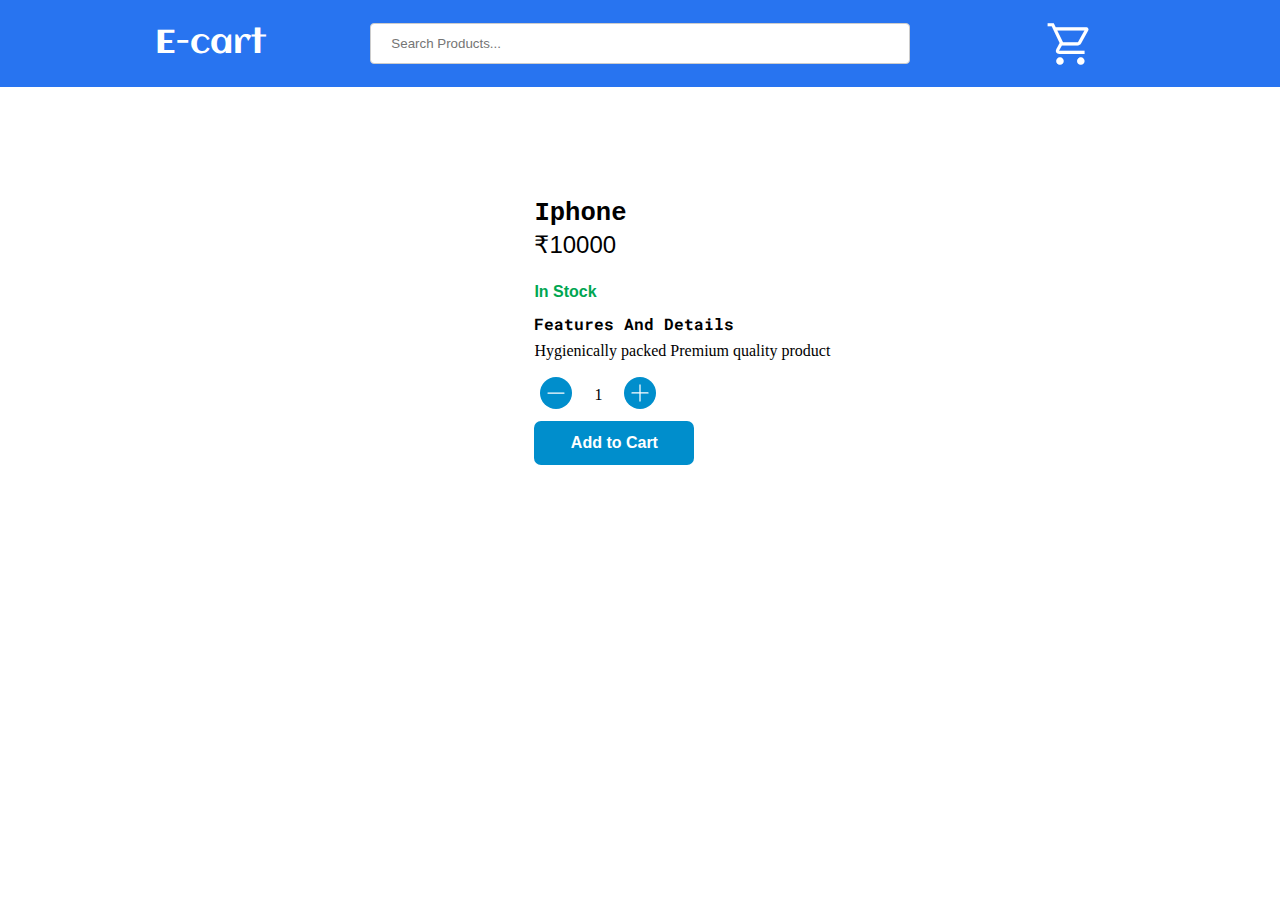
==== product-detail/product-detail.html @ a56721f7 "product detail page design" ====
<!DOCTYPE html>
<html lang="en">

<head>
    <meta charset="UTF-8">
    <meta http-equiv="X-UA-Compatible" content="IE=edge">
    <meta name="viewport" content="width=device-width, initial-scale=1.0">
    <title>Product Detail</title>

    <script src="js/product-detail.js" type="module" defer></script>
    <link rel="stylesheet" href="./css/product-detail.css">

    <link rel="preconnect" href="https://fonts.googleapis.com">
    <link rel="preconnect" href="https://fonts.gstatic.com" crossorigin>
    <link
        href="https://fonts.googleapis.com/css2?family=Anton&family=Open+Sans:ital,wght@0,300;0,400;0,500;0,600;0,700;0,800;1,300;1,400;1,500;1,600;1,700;1,800&family=Playfair+Display&family=Roboto+Mono:wght@300&display=swap"
        rel="stylesheet">

    <link rel="stylesheet"
        href="https://fonts.googleapis.com/css2?family=Material+Symbols+Outlined:opsz,wght,FILL,GRAD@20..48,100..700,0..1,-50..200" />

    <link href='https://fonts.googleapis.com/css?family=Aclonica' rel='stylesheet'>

<body>
    <div class="header">
        <span class="logo">E-cart</span>

        <div class="input-search">
            <input id="search" placeholder="Search Products..." />
            <!-- <span onclick="alert()" class="material-symbols-outlined">
                search
            </span> -->
        </div>
        <span class="material-symbols-outlined cart">
            shopping_cart
        </span>
    </div>
    <div class="container">
        <div id="product-image" class="product-image"></div>
        <div class="product-detail">
            <div class="product-detail-info">
                <div class="title">Iphone</div>
                <div class="price">₹10000</div>
                <div class="stock">In Stock</div>
                <div class="description">
                    <span>Features And Details</span>
                    <div class="description-content">
                        Hygienically packed
                        Premium quality product
                    </div>
                </div>
            </div>

            <div class="quantity">
                <button><img onclick="alert()" src="./images/minus-bulecolor.svg"></button>
                <span>1</span>
                <button><img onclick="alert()" src="./images/plus-bluecolor.svg"></button>
            </div>

            <div class="cart-section">
                <button>Add to Cart</button>
            </div>
        </div>

    </div>
</body>

</html>
---- product-detail/css/product-detail.css ----
body {
    margin: 0;
    padding: 0;
}


.container {
    margin: 4rem 0rem;
    padding: 0rem 5rem;
    display: flex;
}

.product-image {
    flex: 2;
}

.product-image img {
    width: 100%;
    height: auto;
}

.product-detail {
    flex: 3;
    padding: 3em 2em;
}

.title {
    font-family: "Courier New";
    font-size: 1.6em;
    font-weight: 600;
    margin-bottom: 0.1em;
}

.price {
    font-family: sans-serif;
    font-size: 1.5em;
    margin-bottom: 1em;
}

.stock {
    font-size: 1em;
    font-family: sans-serif;
    color: #00a651;
    margin-bottom: 0.8em;
    font-weight: 700;
}

.description span {
    font-family: 'Roboto Mono', 'monospace';
    font-weight: 800;
}

.cart-section button {
    width: 10em;
    padding: 0.8em;
    background: #008ecc;
    color: white;
    border: 0;
    border-radius: 7px;
    font-size: 1em;
    font-weight: 700;
    cursor: pointer;
}

.cart-section .disabled {
    opacity: 0.65;
    cursor: not-allowed;
}

.description-content {
    margin-top: 0.5em;
    margin-bottom: 1em;
}

.header {

    background-color: #2874f0;
    padding: 15px 50px;
    color: #ffffff;
    display: flex;
    justify-content: center;
    align-items: center;
    font-family: 'Aclonica';
    font-size: 25px;
}

.logo {
    display: flex;
    flex: 1;
    justify-content: center;
    font-size: 1.3em;
}

.cart {
    display: flex !important;
    justify-content: center;
    flex: 1;
    font-size: 2em !important;
}

.material-symbols-outlined {
    font-variation-settings:
        'FILL' 1,
        'wght' 700,
        'GRAD' 0,
        'opsz' 48,

}

.material-symbols-outlined {
    font-size: 50px;
}

.header input {
    width: 100%;
    padding: 12px 20px;
    margin: 8px 0;
    display: inline-block;
    border: 1px solid #ccc;
    border-radius: 4px;
    box-sizing: border-box;

}

.input-search {
    flex-grow: 1;
}


.quantity{
    margin-bottom: .5em;
    display: flex;
    align-items: center;
}

.quantity span{
    margin: 0em 1em;
}

.quantity button{
    border: 0;
    background: inherit;
    cursor: pointer;
}
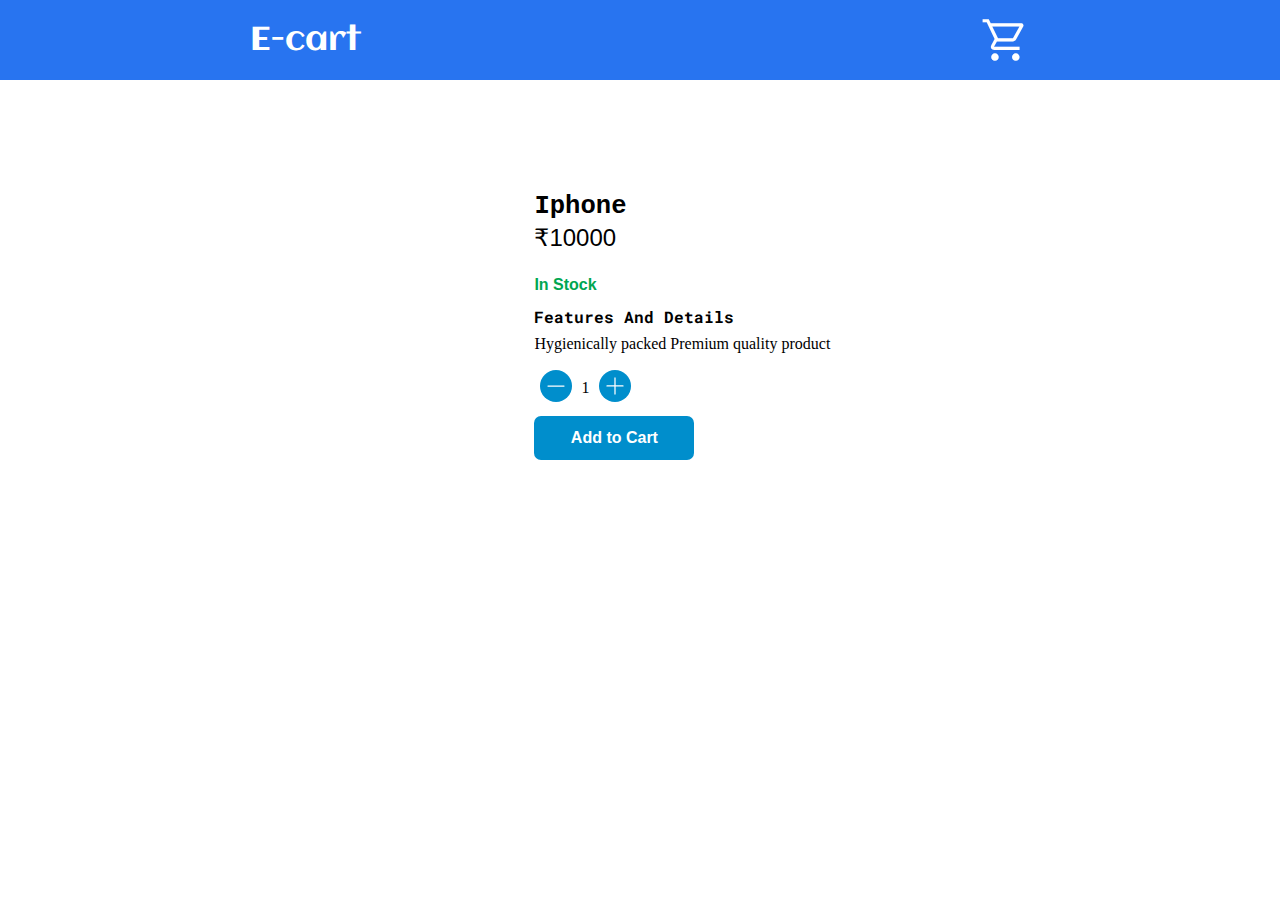
==== commit c71bcdea: "api data integration" ====
--- a/product-detail/product-detail.html
+++ b/product-detail/product-detail.html
@@ -23,7 +23,9 @@
 
 <body>
     <div class="header">
-        <span class="logo">E-cart</span>
+        <a href="../index.html">
+            <span class="logo">E-cart</span>
+        </a>
 
         <div class="input-search">
             <input id="search" placeholder="Search Products..." />
@@ -38,7 +40,7 @@
     <div class="container">
         <div id="product-image" class="product-image"></div>
         <div class="product-detail">
-            <div class="product-detail-info">
+            <div class="product-detail-info" id="product-detail-info">
                 <div class="title">Iphone</div>
                 <div class="price">₹10000</div>
                 <div class="stock">In Stock</div>
@@ -52,9 +54,9 @@
             </div>
 
             <div class="quantity">
-                <button><img onclick="alert()" src="./images/minus-bulecolor.svg"></button>
-                <span>1</span>
-                <button><img onclick="alert()" src="./images/plus-bluecolor.svg"></button>
+                <button id="minus-button"><img src="./images/minus-bulecolor.svg"></button>
+                <span id="quantity-id">1</span>
+                <button id="plus-button"><img src="./images/plus-bluecolor.svg"></button>
             </div>
 
             <div class="cart-section">
--- a/product-detail/css/product-detail.css
+++ b/product-detail/css/product-detail.css
@@ -62,9 +62,9 @@
     cursor: pointer;
 }
 
-.cart-section .disabled {
+.disabled {
     opacity: 0.65;
-    cursor: not-allowed;
+    cursor: not-allowed !important;
 }
 
 .description-content {
@@ -73,16 +73,16 @@
 }
 
 .header {
-
     background-color: #2874f0;
-    padding: 15px 50px;
+    padding: 15px 250px;
     color: #ffffff;
     display: flex;
-    justify-content: center;
+    justify-content: space-between;
     align-items: center;
     font-family: 'Aclonica';
     font-size: 25px;
 }
+
 
 .logo {
     display: flex;
@@ -93,8 +93,6 @@
 
 .cart {
     display: flex !important;
-    justify-content: center;
-    flex: 1;
     font-size: 2em !important;
 }
 
@@ -128,17 +126,31 @@
 
 
 .quantity{
-    margin-bottom: .5em;
+    margin-bottom: 0.6em;
     display: flex;
     align-items: center;
 }
 
 .quantity span{
-    margin: 0em 1em;
+    margin: 0em 0.2em;
 }
 
 .quantity button{
     border: 0;
     background: inherit;
     cursor: pointer;
-}+}
+
+.description-content li{
+    margin-bottom: 1em;
+}
+
+.header  a{
+    text-decoration: none;
+    color: inherit;
+}
+
+.input-search{
+    position: absolute;
+    left: -999em;
+}
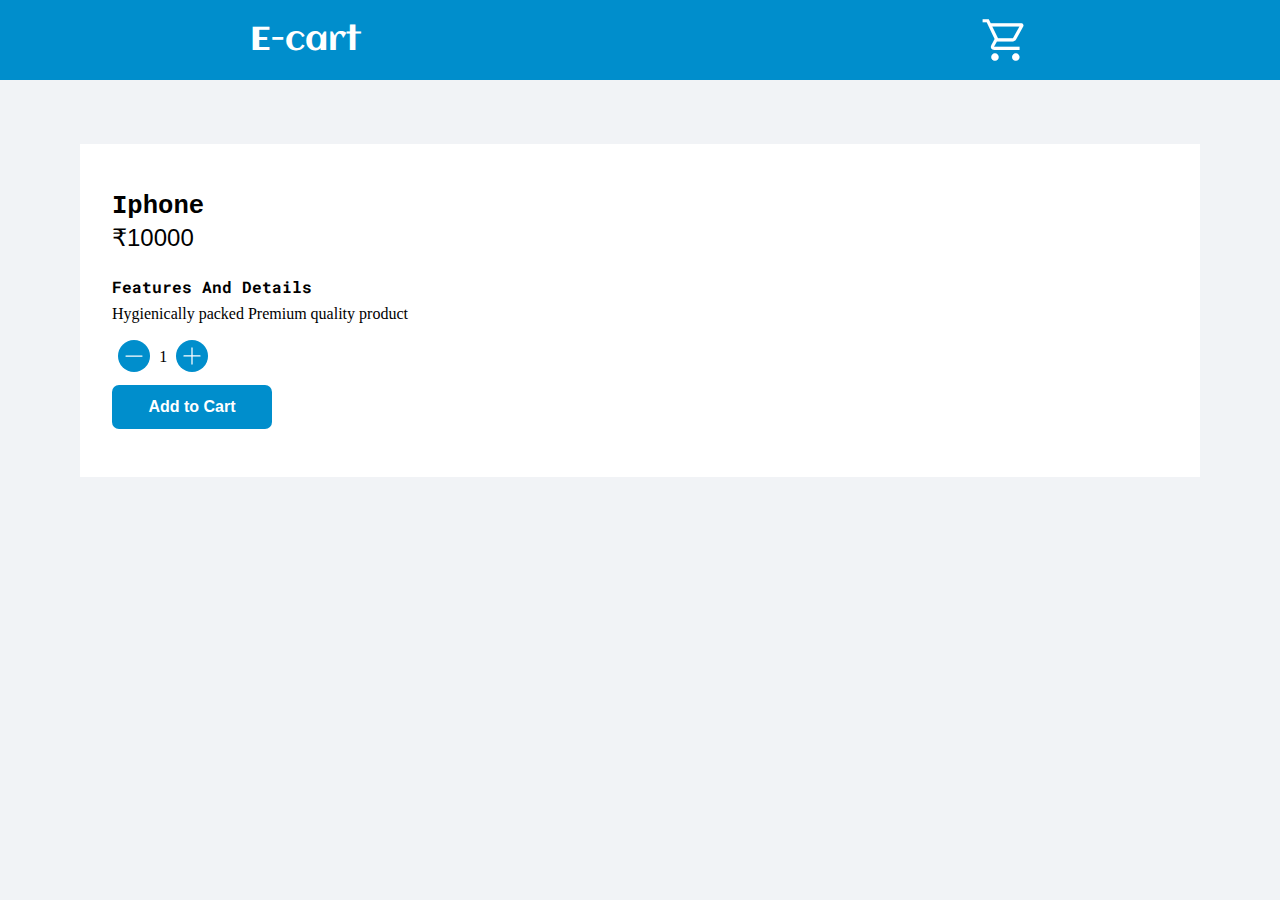
==== commit 684750e8: "cart fuctionality and styles" ====
--- a/product-detail/product-detail.html
+++ b/product-detail/product-detail.html
@@ -33,9 +33,17 @@
                 search
             </span> -->
         </div>
-        <span class="material-symbols-outlined cart">
-            shopping_cart
-        </span>
+
+
+        <div class="dropdown">
+            <span class="material-symbols-outlined cart ">
+                shopping_cart
+            </span>
+            <span id="cart-count" class="cart-count"></span>
+            <div class="dropdown-content" id="dropdown-content">
+            </div>
+        </div>
+
     </div>
     <div class="container">
         <div id="product-image" class="product-image"></div>
@@ -43,7 +51,7 @@
             <div class="product-detail-info" id="product-detail-info">
                 <div class="title">Iphone</div>
                 <div class="price">₹10000</div>
-                <div class="stock">In Stock</div>
+                <!-- <div class="stock">In Stock</div> -->
                 <div class="description">
                     <span>Features And Details</span>
                     <div class="description-content">
@@ -60,7 +68,7 @@
             </div>
 
             <div class="cart-section">
-                <button>Add to Cart</button>
+                <button id="add-to-cart">Add to Cart</button>
             </div>
         </div>
 
--- a/product-detail/css/product-detail.css
+++ b/product-detail/css/product-detail.css
@@ -1,27 +1,30 @@
 body {
     margin: 0;
     padding: 0;
+    background: #f1f3f6;
 }
 
 
 .container {
-    margin: 4rem 0rem;
-    padding: 0rem 5rem;
-    display: flex;
+    /* margin: 4rem 0rem; */
+    padding: 4rem 5rem;
+    display: flex;
+    /* background: #f1f3f6; */
 }
 
 .product-image {
-    flex: 2;
+    /* flex: 2; */
 }
 
 .product-image img {
-    width: 100%;
-    height: auto;
+    width: auto;
+    height: 30em;
 }
 
 .product-detail {
     flex: 3;
     padding: 3em 2em;
+    background: white;
 }
 
 .title {
@@ -41,6 +44,14 @@
     font-size: 1em;
     font-family: sans-serif;
     color: #00a651;
+    margin-bottom: 0.8em;
+    font-weight: 700;
+}
+
+.no-stock {
+    font-size: 1em;
+    font-family: sans-serif;
+    color: #a71515;
     margin-bottom: 0.8em;
     font-weight: 700;
 }
@@ -73,7 +84,7 @@
 }
 
 .header {
-    background-color: #2874f0;
+    background-color: #008ecc;
     padding: 15px 250px;
     color: #ffffff;
     display: flex;
@@ -125,32 +136,111 @@
 }
 
 
-.quantity{
+.quantity {
     margin-bottom: 0.6em;
     display: flex;
     align-items: center;
 }
 
-.quantity span{
+.quantity span {
     margin: 0em 0.2em;
 }
 
-.quantity button{
+.quantity button {
     border: 0;
     background: inherit;
     cursor: pointer;
 }
 
-.description-content li{
-    margin-bottom: 1em;
-}
-
-.header  a{
+.description-content li {
+    margin-bottom: 1em;
+}
+
+.header a {
     text-decoration: none;
     color: inherit;
 }
 
-.input-search{
+.input-search {
     position: absolute;
     left: -999em;
 }
+
+/* cart */
+.dropdown {
+    position: relative;
+    display: flex;
+}
+
+.dropdown-content {
+    display: none;
+    position: absolute;
+    background-color: #f9f9f9;
+    /* min-width: 160px; */
+    box-shadow: 0px 8px 16px 0px rgb(0 0 0 / 20%);
+    padding: 12px 16px;
+    z-index: 1;
+    color: black;
+    left: -130px;
+    top: 50px;
+}
+
+.dropdown:hover .dropdown-content {
+    display: block;
+}
+
+.cart-tile {
+    display: flex;
+    /* flex-direction: column; */
+    align-items: center;
+    flex-basis: 300px;
+    font-family: sans-serif;
+    font-size: 0.5em;
+    /* text-align: center; */
+    /* justify-content: center; */
+    margin-bottom: 1em;
+}
+
+.cart-title {
+    /* margin-bottom: 0.5em; */
+    font-weight: 600;
+    /* font-size: .6em; */
+    white-space: nowrap;
+    width: 300px;
+    overflow: hidden;
+    text-overflow: ellipsis;
+    flex: 3;
+}
+
+.cart-quantity {
+    /* font-size: .7em; */
+}
+
+.cart-price {
+    color: #388e3c;
+    /* font-size: .7em; */
+    flex: 1;
+}
+
+.cart-total {
+    font-size: .8em;
+    font-family: sans-serif;
+}
+
+.cart-count {
+    position: absolute;
+    top: 0px;
+    left: 48px;
+    color: black;
+    font-size: 18px;
+    /* background: black; */
+    /* border-radius: 12px; */
+    padding-bottom: -6px;
+    /* width: 16px; */
+    font-family: auto;
+    font-size: .7em;
+    font-weight: 700;
+    /* height: 17px; */
+}
+
+/*  */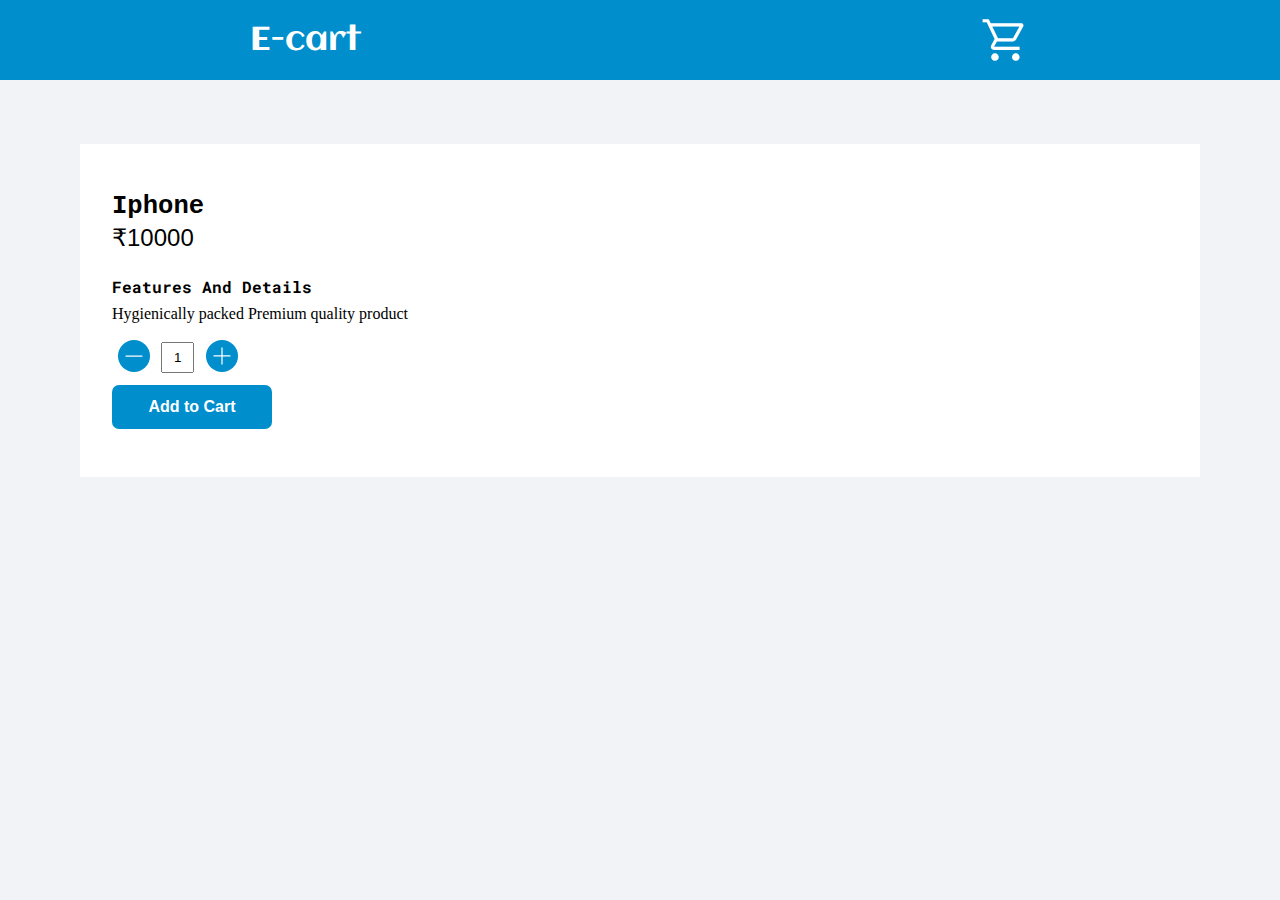
==== commit e10fcc78: "cart delete and quantity feature" ====
--- a/product-detail/product-detail.html
+++ b/product-detail/product-detail.html
@@ -36,11 +36,12 @@
 
 
         <div class="dropdown">
-            <span class="material-symbols-outlined cart ">
+            <span class="material-symbols-outlined cart" id="cart">
                 shopping_cart
             </span>
             <span id="cart-count" class="cart-count"></span>
             <div class="dropdown-content" id="dropdown-content">
+               <span class="no-products">No Products Added</span> 
             </div>
         </div>
 
@@ -63,7 +64,8 @@
 
             <div class="quantity">
                 <button id="minus-button"><img src="./images/minus-bulecolor.svg"></button>
-                <span id="quantity-id">1</span>
+                <!-- <span id="quantity-id">1</span> -->
+                <input class="quantity-input" id="quantity-id" value="1"/>
                 <button id="plus-button"><img src="./images/plus-bluecolor.svg"></button>
             </div>
 
--- a/product-detail/css/product-detail.css
+++ b/product-detail/css/product-detail.css
@@ -223,7 +223,7 @@
 }
 
 .cart-total {
-    font-size: .8em;
+    font-size: .7em;
     font-family: sans-serif;
 }
 
@@ -243,4 +243,22 @@
     /* height: 17px; */
 }
 
+.quantity-input {
+    width: 25px;
+    text-align: center;
+    height: 25px;
+    margin: 0em 0.4em;
+}
+
+.no-products {
+    font-size: .5em;
+    font-family: sans-serif;
+}
+
+.delete {
+    color: #a62020;
+    font-size: 23px;
+    cursor: pointer;
+}
+
 /*  */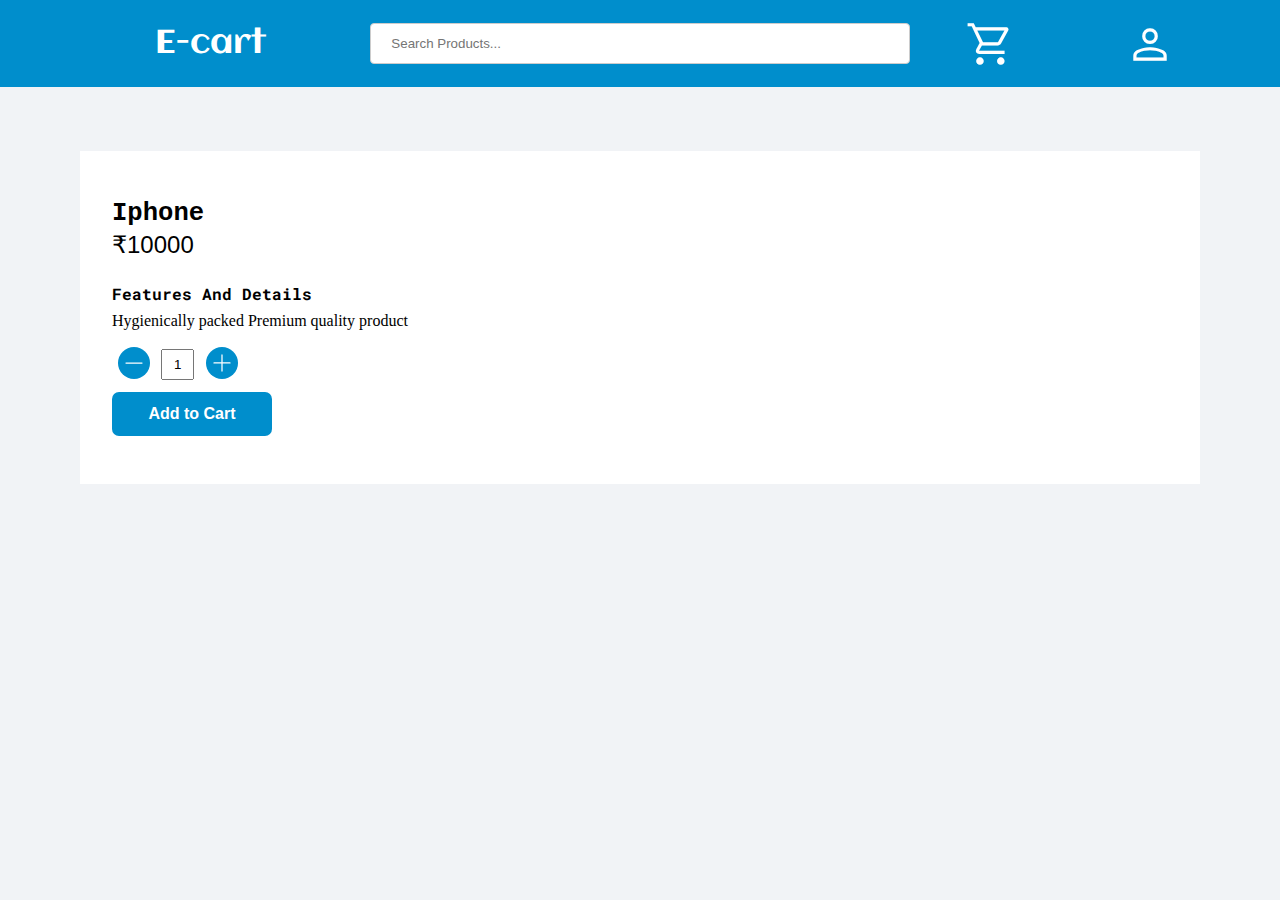
==== commit c2a43b57: "user icon and project detail page syles fixed" ====
--- a/product-detail/product-detail.html
+++ b/product-detail/product-detail.html
@@ -23,9 +23,7 @@
 
 <body>
     <div class="header">
-        <a href="../index.html">
             <span class="logo">E-cart</span>
-        </a>
 
         <div class="input-search">
             <input id="search" placeholder="Search Products..." />
@@ -35,14 +33,22 @@
         </div>
 
 
-        <div class="dropdown">
-            <span class="material-symbols-outlined cart" id="cart">
-                shopping_cart
+        <div class="cart-user">
+            <div class="dropdown">
+                <span class="material-symbols-outlined cart " id="cart">
+                    shopping_cart
+                </span>
+                <span id="cart-count" class="cart-count"></span>
+                <div id="dropdown-content" class="dropdown-content">
+                    <span class="no-products">No Products Added</span>
+                </div>
+            </div>
+
+            <span class="material-symbols-outlined user">
+                person
             </span>
-            <span id="cart-count" class="cart-count"></span>
-            <div class="dropdown-content" id="dropdown-content">
-               <span class="no-products">No Products Added</span> 
-            </div>
+            <span class="hide">John Doe</span>
+            
         </div>
 
     </div>
--- a/product-detail/css/product-detail.css
+++ b/product-detail/css/product-detail.css
@@ -84,11 +84,12 @@
 }
 
 .header {
+
     background-color: #008ecc;
-    padding: 15px 250px;
+    padding: 15px 50px;
     color: #ffffff;
     display: flex;
-    justify-content: space-between;
+    justify-content: center;
     align-items: center;
     font-family: 'Aclonica';
     font-size: 25px;
@@ -104,7 +105,10 @@
 
 .cart {
     display: flex !important;
+    justify-content: center;
+    flex: 1;
     font-size: 2em !important;
+    position: relative;
 }
 
 .material-symbols-outlined {
@@ -161,15 +165,16 @@
     color: inherit;
 }
 
+
 .input-search {
-    position: absolute;
-    left: -999em;
+    flex-grow: 1;
 }
 
 /* cart */
 .dropdown {
     position: relative;
     display: flex;
+    flex: 1;
 }
 
 .dropdown-content {
@@ -180,9 +185,9 @@
     box-shadow: 0px 8px 16px 0px rgb(0 0 0 / 20%);
     padding: 12px 16px;
     z-index: 1;
+    left: 90px;
+    top: 50px;
     color: black;
-    left: -130px;
-    top: 50px;
 }
 
 .dropdown:hover .dropdown-content {
@@ -230,18 +235,15 @@
 .cart-count {
     position: absolute;
     top: 0px;
-    left: 48px;
+    left: 150px;
     color: black;
     font-size: 18px;
-    /* background: black; */
-    /* border-radius: 12px; */
     padding-bottom: -6px;
-    /* width: 16px; */
     font-family: auto;
     font-size: .7em;
     font-weight: 700;
-    /* height: 17px; */
-}
+}
+
 
 .quantity-input {
     width: 25px;
@@ -261,4 +263,38 @@
     cursor: pointer;
 }
 
+.cart-user {
+    display: flex;
+    flex: 1;
+}
+
+.user {
+    flex: 1;
+    font-size: 50px !important;
+    text-align: center;
+    position: relative;
+
+}
+
+/* user */
+
+.hide {
+    position: absolute;
+    right: 136px;
+    top: 65px;
+    font-size: 13px;
+    background: #564747;
+    font-family: sans-serif;
+    padding: 0px 10px;
+    border-radius: 10px;
+    font-weight: 700;
+    display: none;
+}
+
+.user:hover+.hide {
+    display: block;
+}
+
+/*  */
+
 /*  */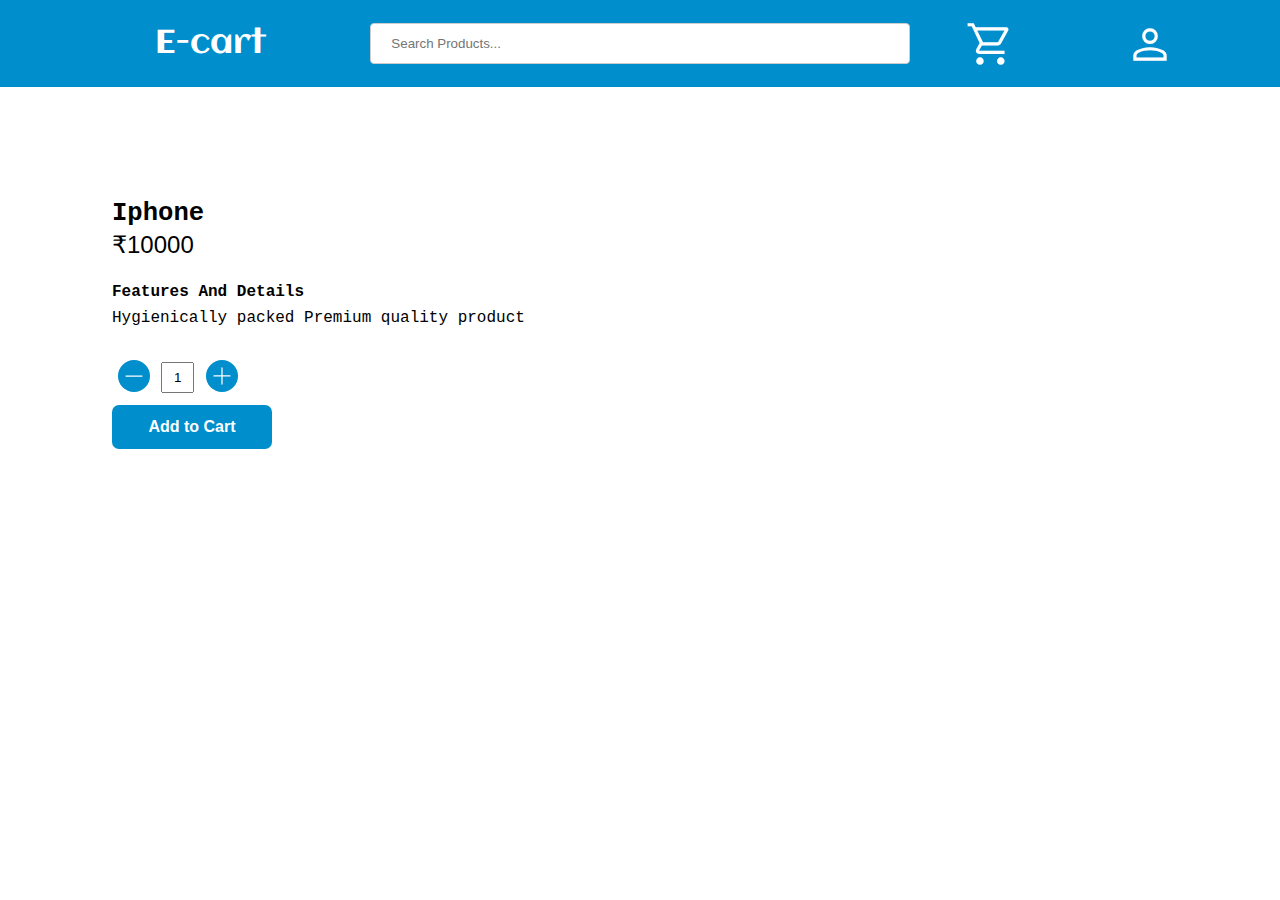
==== commit f457c308: "styles fixed in product detail page" ====
--- a/product-detail/product-detail.html
+++ b/product-detail/product-detail.html
@@ -9,6 +9,8 @@
 
     <script src="js/product-detail.js" type="module" defer></script>
     <link rel="stylesheet" href="./css/product-detail.css">
+    <link rel="stylesheet" href="./css/alert.css">
+
 
     <link rel="preconnect" href="https://fonts.googleapis.com">
     <link rel="preconnect" href="https://fonts.gstatic.com" crossorigin>
@@ -23,7 +25,7 @@
 
 <body>
     <div class="header">
-            <span class="logo">E-cart</span>
+        <span class="logo">E-cart</span>
 
         <div class="input-search">
             <input id="search" placeholder="Search Products..." />
@@ -48,17 +50,21 @@
                 person
             </span>
             <span class="hide">John Doe</span>
-            
+
         </div>
 
     </div>
+
+    <div class="popup"></div>
     <div class="container">
-        <div id="product-image" class="product-image"></div>
+            <div id="product-image" class="product-image"></div>
         <div class="product-detail">
             <div class="product-detail-info" id="product-detail-info">
                 <div class="title">Iphone</div>
                 <div class="price">₹10000</div>
                 <!-- <div class="stock">In Stock</div> -->
+
+                
                 <div class="description">
                     <span>Features And Details</span>
                     <div class="description-content">
@@ -74,7 +80,7 @@
                 <input class="quantity-input" id="quantity-id" value="1"/>
                 <button id="plus-button"><img src="./images/plus-bluecolor.svg"></button>
             </div>
-
+            
             <div class="cart-section">
                 <button id="add-to-cart">Add to Cart</button>
             </div>
--- a/product-detail/css/product-detail.css
+++ b/product-detail/css/product-detail.css
@@ -1,15 +1,13 @@
 body {
     margin: 0;
     padding: 0;
-    background: #f1f3f6;
+    background: white;
 }
 
 
 .container {
-    /* margin: 4rem 0rem; */
     padding: 4rem 5rem;
     display: flex;
-    /* background: #f1f3f6; */
 }
 
 .product-image {
@@ -17,14 +15,15 @@
 }
 
 .product-image img {
-    width: auto;
-    height: 30em;
+    width: 90%;
+    height: 90%;
 }
 
 .product-detail {
     flex: 3;
     padding: 3em 2em;
     background: white;
+    
 }
 
 .title {
@@ -44,7 +43,7 @@
     font-size: 1em;
     font-family: sans-serif;
     color: #00a651;
-    margin-bottom: 0.8em;
+    margin-bottom: 1em;
     font-weight: 700;
 }
 
@@ -57,8 +56,12 @@
 }
 
 .description span {
-    font-family: 'Roboto Mono', 'monospace';
     font-weight: 800;
+}
+
+.description{
+    font-family: Courier New;
+    font-size: 1em;
 }
 
 .cart-section button {
@@ -80,7 +83,7 @@
 
 .description-content {
     margin-top: 0.5em;
-    margin-bottom: 1em;
+    margin-bottom: 2em;
 }
 
 .header {
@@ -101,6 +104,7 @@
     flex: 1;
     justify-content: center;
     font-size: 1.3em;
+    cursor: pointer;
 }
 
 .cart {
@@ -121,6 +125,7 @@
 }
 
 .material-symbols-outlined {
+    cursor: pointer;
     font-size: 50px;
 }
 
@@ -196,20 +201,16 @@
 
 .cart-tile {
     display: flex;
-    /* flex-direction: column; */
     align-items: center;
     flex-basis: 300px;
     font-family: sans-serif;
     font-size: 0.5em;
-    /* text-align: center; */
-    /* justify-content: center; */
     margin-bottom: 1em;
+    font-weight: 600;
 }
 
 .cart-title {
-    /* margin-bottom: 0.5em; */
     font-weight: 600;
-    /* font-size: .6em; */
     white-space: nowrap;
     width: 300px;
     overflow: hidden;
@@ -218,18 +219,18 @@
 }
 
 .cart-quantity {
-    /* font-size: .7em; */
+    padding: 0em 0.3em;
 }
 
 .cart-price {
     color: #388e3c;
-    /* font-size: .7em; */
     flex: 1;
 }
 
 .cart-total {
     font-size: .7em;
     font-family: sans-serif;
+    text-align: end;
 }
 
 .cart-count {
--- a/product-detail/css/alert.css
+++ b/product-detail/css/alert.css
@@ -0,0 +1,20 @@
+.alert {
+    position: absolute;
+    display: block;
+    background-color: black;
+    cursor: pointer;
+    top: 12%;
+    left: 50%;
+    font-size: 1.1rem;
+    font-family: sans-serif;
+    padding: 0.5em 0.9em;
+    font-weight: 600;
+    border-radius: 7px;
+    opacity: .8;
+    color: white;
+}
+
+.closebtn{
+    color:red;
+    padding-left: 10px;
+}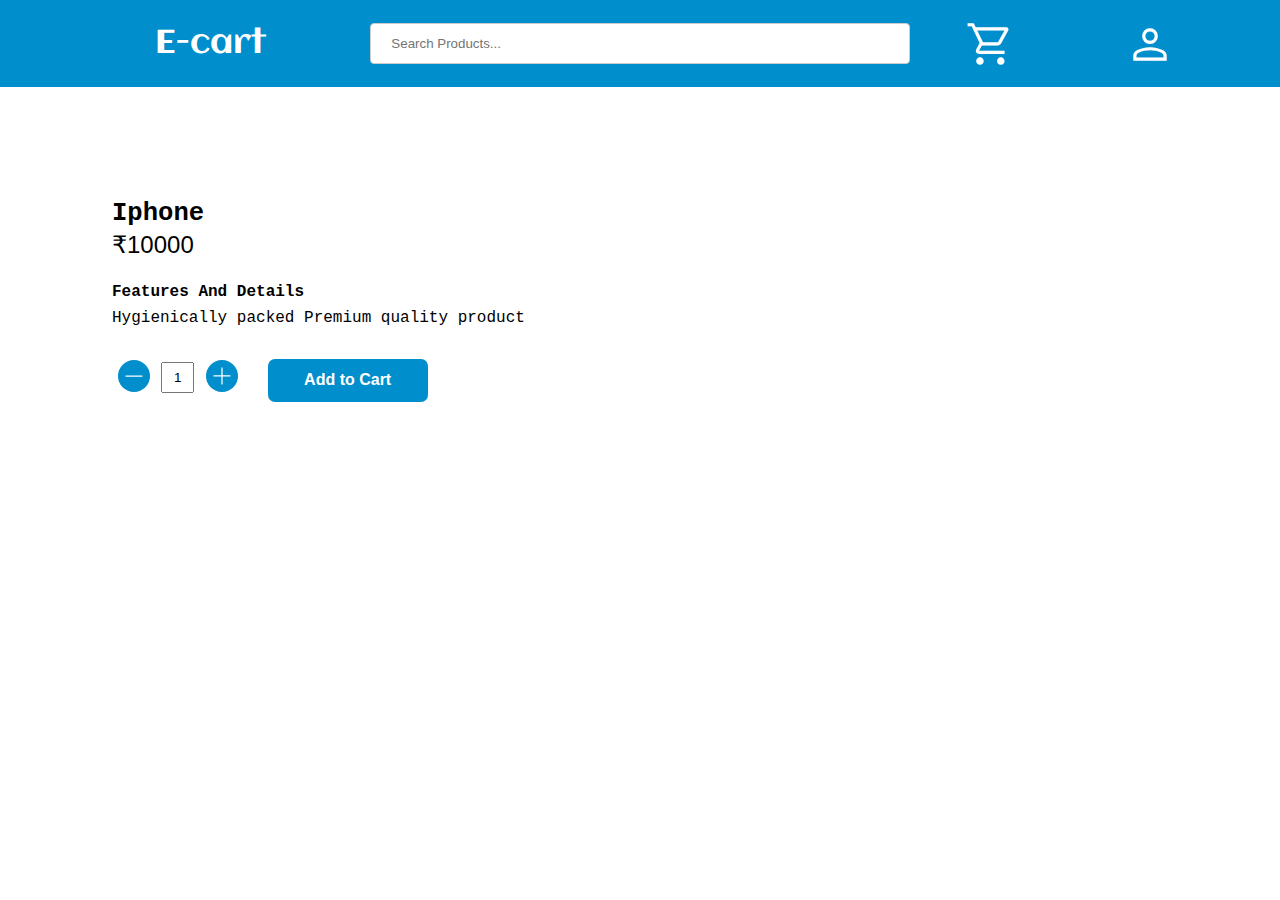
==== commit 011b0c3c: "Added price range selector for product listing" ====
--- a/product-detail/product-detail.html
+++ b/product-detail/product-detail.html
@@ -57,14 +57,14 @@
 
     <div class="popup"></div>
     <div class="container">
-            <div id="product-image" class="product-image"></div>
+        <div id="product-image" class="product-image"></div>
         <div class="product-detail">
             <div class="product-detail-info" id="product-detail-info">
                 <div class="title">Iphone</div>
                 <div class="price">₹10000</div>
                 <!-- <div class="stock">In Stock</div> -->
 
-                
+
                 <div class="description">
                     <span>Features And Details</span>
                     <div class="description-content">
@@ -74,15 +74,19 @@
                 </div>
             </div>
 
-            <div class="quantity">
-                <button id="minus-button"><img src="./images/minus-bulecolor.svg"></button>
-                <!-- <span id="quantity-id">1</span> -->
-                <input class="quantity-input" id="quantity-id" value="1"/>
-                <button id="plus-button"><img src="./images/plus-bluecolor.svg"></button>
-            </div>
-            
-            <div class="cart-section">
-                <button id="add-to-cart">Add to Cart</button>
+            <div class="quantity-cart">
+
+
+                <div class="quantity">
+                    <button id="minus-button"><img src="./images/minus-bulecolor.svg"></button>
+                    <!-- <span id="quantity-id">1</span> -->
+                    <input class="quantity-input" id="quantity-id" value="1" />
+                    <button id="plus-button"><img src="./images/plus-bluecolor.svg"></button>
+                </div>
+
+                <div class="cart-section">
+                    <button id="add-to-cart">Add to Cart</button>
+                </div>
             </div>
         </div>
 
--- a/product-detail/css/product-detail.css
+++ b/product-detail/css/product-detail.css
@@ -15,8 +15,7 @@
 }
 
 .product-image img {
-    width: 90%;
-    height: 90%;
+    width: 30em;
 }
 
 .product-detail {
@@ -173,6 +172,11 @@
 
 .input-search {
     flex-grow: 1;
+}
+
+.quantity-cart{
+    display: flex;
+    gap: 1.5em;
 }
 
 /* cart */
